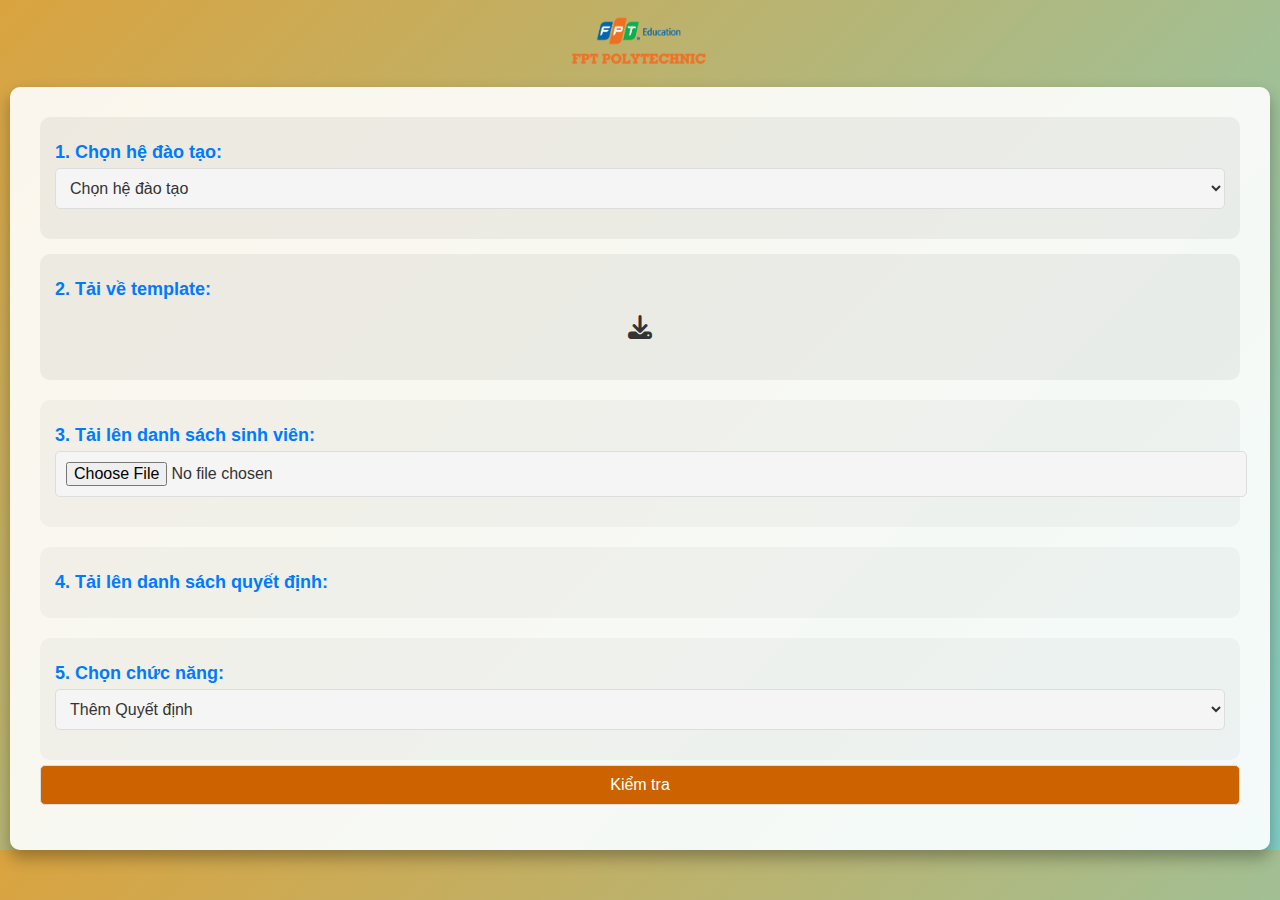
==== index.html @ b986f185 "feat: Đổi tên file home.html thành index.html để tương thích với GitHub Pages" ====
<!DOCTYPE html>
<html lang="en">
<head>
    <meta charset="UTF-8">
    <meta name="viewport" content="width=device-width, initial-scale=1.0">
    <title>Upload Files</title>
    <link rel="stylesheet" href="https://cdnjs.cloudflare.com/ajax/libs/font-awesome/6.5.0/css/all.min.css">
    <link rel="stylesheet" href="assets/css/style.css">
    <script defer src="assets/js/script.js"></script>
    </style>
</head>
<body>
    <p style="text-align: center;">
        <img src="assets/images/FPLLogoR.png" alt="" width="200px">
        <img src="assets/images/FPSLogoR.png" alt="" width="200px">
    </p>
    <div class="container">
        <!-- <h1>Xử lý quyết định</h1> -->
        <div class="selection-container">
            <h3>1. Chọn hệ đào tạo:</label>
            <select id="school" onchange="toggleUploadSections()">
                <option value="" disabled selected>Chọn hệ đào tạo</option>
                <option value="polytechnic">FPT Polytechnic</option>
                <option value="polyschool">FPT Polyschool</option>
            </select>
        </div>
        <div class="selection-container">
            <h3>2. Tải về template:</label>
            <button onclick="downloadTemplate()" style="border: none; background: transparent; cursor: pointer; color:#333">
                <i class="fas fa-download" style="font-size: 24px;"></i>
            </button>
        </div>

        <div class="upload-section">
            <h3>3. Tải lên danh sách sinh viên:</label>
            <input type="file" id="excelUpload" accept=".xlsx, .xls">
        </div>
        <div class="upload-section">
            <h3>4. Tải lên danh sách quyết định:</h3>
        </div>
        
        
        <div class="upload-section polytechnic-decision hidden">
            
            <div class="upload-grid">
                <div class="upload-item" onclick="highlightDiv(this)">
                    <label>Công nhận sinh viên:</label>
                    <input type="file" accept=".pdf" multiple onchange="updateFileCount(this)">
                    <span class="file-count">0 tệp</span>
                </div>
                <div class="upload-item" onclick="highlightDiv(this)">
                    <label>Chuyển ngành:</label>
                    <input type="file" accept=".pdf" multiple onchange="updateFileCount(this)">
                    <span class="file-count">0 tệp</span>
                </div>
                <div class="upload-item" onclick="highlightDiv(this)">
                    <label>Chuyển cơ sở:</label>
                    <input type="file" accept=".pdf" multiple onchange="updateFileCount(this)">
                    <span class="file-count">0 tệp</span>
                </div>
                <div class="upload-item" onclick="highlightDiv(this)">
                    <label>Nghỉ học tạm thời:</label>
                    <input type="file" accept=".pdf" multiple onchange="updateFileCount(this)">
                    <span class="file-count">0 tệp</span>
                </div>
                <div class="upload-item" onclick="highlightDiv(this)">
                    <label>Nhập học trở lại:</label>
                    <input type="file" accept=".pdf" multiple onchange="updateFileCount(this)">
                    <span class="file-count">0 tệp</span>
                </div>
                <div class="upload-item" onclick="highlightDiv(this)">
                    <label>Chuyển khung:</label>
                    <input type="file" accept=".pdf" multiple onchange="updateFileCount(this)">
                    <span class="file-count">0 tệp</span>
                </div>
                <div class="upload-item" onclick="highlightDiv(this)">
                    <label>Miễn giảm môn học:</label>
                    <input type="file" accept=".pdf" multiple onchange="updateFileCount(this)">
                    <span class="file-count">0 tệp</span>
                </div>
                <div class="upload-item" onclick="highlightDiv(this)">
                    <label>Khen thưởng:</label>
                    <input type="file" accept=".pdf" multiple onchange="updateFileCount(this)">
                    <span class="file-count">0 tệp</span>
                </div>
                <div class="upload-item" onclick="highlightDiv(this)">
                    <label>Khen thưởng:</label>
                    <input type="file" accept=".pdf" multiple onchange="updateFileCount(this)">
                    <span class="file-count">0 tệp</span>
                </div>
                <div class="upload-item" onclick="highlightDiv(this)">
                    <label>Công nhận tốt nghiệp:</label>
                    <input type="file" accept=".pdf" multiple onchange="updateFileCount(this)">
                    <span class="file-count">0 tệp</span>
                </div>
            </div>
                
            
        </div>
        <div class="upload-section polyschool-decision hidden">
            <!-- <h3>4. Tải lên danh sách quyết định:</h3> -->
            <div class="upload-grid">
                <div class="upload-item" onclick="highlightDiv(this)">
                    <label>Công nhận sinh viên:</label>
                    <input type="file" accept=".pdf" multiple onchange="updateFileCount(this)">
                    <span class="file-count">0 tệp</span>
                </div>
                <div class="upload-item" onclick="highlightDiv(this)">
                    <label>Chuyên ngành:</label>
                    <input type="file" accept=".pdf" multiple onchange="updateFileCount(this)">
                    <span class="file-count">0 tệp</span>
                </div>
                <div class="upload-item" onclick="highlightDiv(this)">
                    <label>Miễn giảm:</label>
                    <input type="file" accept=".pdf" multiple onchange="updateFileCount(this)">
                    <span class="file-count">0 tệp</span>
                </div>
                <div class="upload-item" onclick="highlightDiv(this)">
                    <label>Chuyển ngành:</label>
                    <input type="file" accept=".pdf" multiple onchange="updateFileCount(this)">
                    <span class="file-count">0 tệp</span>
                </div>
                <div class="upload-item" onclick="highlightDiv(this)">
                    <label>Bảo lưu:</label>
                    <input type="file" accept=".pdf" multiple onchange="updateFileCount(this)">
                    <span class="file-count">0 tệp</span>
                </div>
                <div class="upload-item" onclick="highlightDiv(this)">
                    <label>Thôi học:</label>
                    <input type="file" accept=".pdf" multiple onchange="updateFileCount(this)">
                    <span class="file-count">0 tệp</span>
                </div>
                <div class="upload-item" onclick="highlightDiv(this)">
                    <label>Chuyển cơ sở:</label>
                    <input type="file" accept=".pdf" multiple onchange="updateFileCount(this)">
                    <span class="file-count">0 tệp</span>
                </div>
                <div class="upload-item" onclick="highlightDiv(this)">
                    <label>Khen thưởng:</label>
                    <input type="file" accept=".pdf" multiple onchange="updateFileCount(this)">
                    <span class="file-count">0 tệp</span>
                </div>
                <div class="upload-item" onclick="highlightDiv(this)">
                    <label>Kỷ luật:</label>
                    <input type="file" accept=".pdf" multiple onchange="updateFileCount(this)">
                    <span class="file-count">0 tệp</span>
                </div>
                <div class="upload-item" onclick="highlightDiv(this)">
                    <label>Tốt nghiệp Trung cấp:</label>
                    <input type="file" accept=".pdf" multiple onchange="updateFileCount(this)">
                    <span class="file-count">0 tệp</span>
                </div>
            </div>

        </div>
        <div class="function-section">
            <h3>5. Chọn chức năng:</label>
            <select id="functionSelect" onchange="toggleCheckOptions()">
                <option value="addDecision">Thêm Quyết định</option>
                <option value="checkInfo">Thêm Quyết định và Kiểm tra thông tin sinh viên</option>
                <!-- <option value="all">Tất cả</option> -->
            </select>
            <div id="checkOptions" class="input-group hidden">
                <label for="nameCol">Họ và tên</label>
                <input type="text" id="nameCol" placeholder="Tên cột của file PDF Quyết định Công nhận sinh viên">
                <label for="birthDateCol">Ngày sinh:</label>
                <input type="text" id="birthDateCol" placeholder="Tên cột của file PDF Quyết định Công nhận sinh viên">
                <label for="genderCol">Giới tính:</label>
                <input type="text" id="genderCol" placeholder="Tên cột của file PDF Quyết định Công nhận sinh viên">
                <label for="ethnicityCol">Dân tộc:</label>
                <input type="text" id="ethnicityCol" placeholder="Tên cột của file PDF Quyết định Công nhận sinh viên">
            </div>
        </div>
        <button onclick="checkSelectedDiv()">Kiểm tra</button>
        <div class="message" id="resultMessage"></div>
</body>
</html>
---- assets/css/style.css ----
body {
    font-family: Arial, sans-serif;
    background: linear-gradient(135deg, #daa33f, #80D0C7);
    margin: 0;
    padding: 0;
    color: #333;
}

.container {
    width: 1200px;
    margin: 0 auto;
    background: rgba(255, 255, 255, 0.9);
    padding: 30px;
    border-radius: 10px;
    box-shadow: 0 8px 16px rgba(0, 0, 0, 0.3);
    text-align: center;
}

h1 {
    margin-bottom: 20px;
    font-size: 28px;
    text-transform: uppercase;
    color: #444;
}

label {
    display: block;
    margin: 10px 0 5px;
    font-weight: bold;
    color: #555;
}

select, input[type="file"], input[type="text"], button {
    width: 100%;
    padding: 10px;
    margin: 5px 0;
    border-radius: 5px;
    border: 1px solid #ddd;
    outline: none;
    font-size: 16px;
    background-color: #f5f5f5;
    color: #333;
}

button {
    background-color: #cc6300;
    color: white;
    cursor: pointer;
    transition: background-color 0.3s ease;
}

button:hover {
    background-color: #e67800;
}

.response {
    margin-top: 20px;
    padding: 10px;
    background-color: rgba(0, 0, 0, 0.05);
    border-radius: 5px;
    color: #333;
}

.selection-container {
    margin-bottom: 20px;
    background-color: rgba(0, 0, 0, 0.05);
    padding: 15px;
    border-radius: 10px;
}

.upload-section, .function-section {
    margin-top: 20px;
    background-color: rgba(0, 0, 0, 0.03);
    padding: 15px;
    border-radius: 10px;
}

.input-group {
    margin: 10px 0;
    text-align: left;
}

.hidden {
    display: none;
}

option[disabled] {
    color: #888;
}

/* Upload file pdf công nhận sinh viên */
.upload-grid {
    display: grid;
    grid-template-columns: 1fr 1fr;
    gap: 10px;
}

.upload-item {
    display: flex;
    align-items: center;
    justify-content: space-between;
    gap: 10px;
    padding: 5px;
}

.upload-item label {
    flex: 1;
    text-align: left;
    margin-right: 5px;
}

.upload-item input[type="file"] {
    flex: 2;
}

h3 {
    margin-bottom: 10px;
    color: #555;
    text-align: center;
}

/* nút submit */
/* CSS cho nút Submit */
.submit-btn {
    padding: 8px 16px;
    font-size: 14px;
    font-weight: 600;
    color: #fff;
    background-color: #007bff;
    border: none;
    border-radius: 6px;
    cursor: pointer;
    transition: all 0.2s ease;
    box-shadow: 0 3px 5px rgba(0, 0, 0, 0.1);
    width: auto; /* Đặt độ rộng tự động */
    min-width: 120px; /* Độ rộng tối thiểu */
    margin: 8px auto; /* Căn giữa nút */
}

.submit-btn:hover {
    background-color: #0056b3;
    box-shadow: 0 4px 7px rgba(0, 0, 0, 0.15);
}

.submit-btn:active {
    background-color: #003f7f;
    transform: translateY(1px);
}



/* button.submit-btn {
    background-color: #007bff;
    color: white;
    padding: 10px 20px;
    border: none;
    border-radius: 5px;
    cursor: pointer;
    font-size: 16px;
    margin-top: 20px;
}

button.submit-btn:hover {
    background-color: #0056b3;
} */

/* h3 nổi bật, về đầu dòng */
h3 {
    margin: 0;
    padding: 10px 0;
    font-size: 18px;
    font-weight: bold;
    color: #007bff; /* Màu xanh nổi bật */
    text-align: left; /* Căn trái */
}

.selection-container {
    margin-bottom: 15px; /* Tạo khoảng cách giữa các mục */
}

.selection-container button {
    margin-top: 5px;
}

.file-count {
    margin-left: 8px;
    font-size: 14px;
    color: #555;
}

input[type="file"].file-uploaded {
    border: 2px solid #4CAF50;
    box-shadow: 0 0 8px #4CAF50;
    transition: all 0.2s ease;
}

.upload-item {
    padding: 10px;
    margin: 5px;
    border: 2px solid transparent;
    transition: border-color 0.2s, box-shadow 0.2s;
    cursor: pointer;
}

.upload-item.active {
    border-color: #3498db;
    box-shadow: 0 0 8px #3498db;
}

.message {
    margin-top: 10px;
    font-weight: bold;
    color: #e74c3c;
}

.message.ok {
    color: #2ecc71;
}
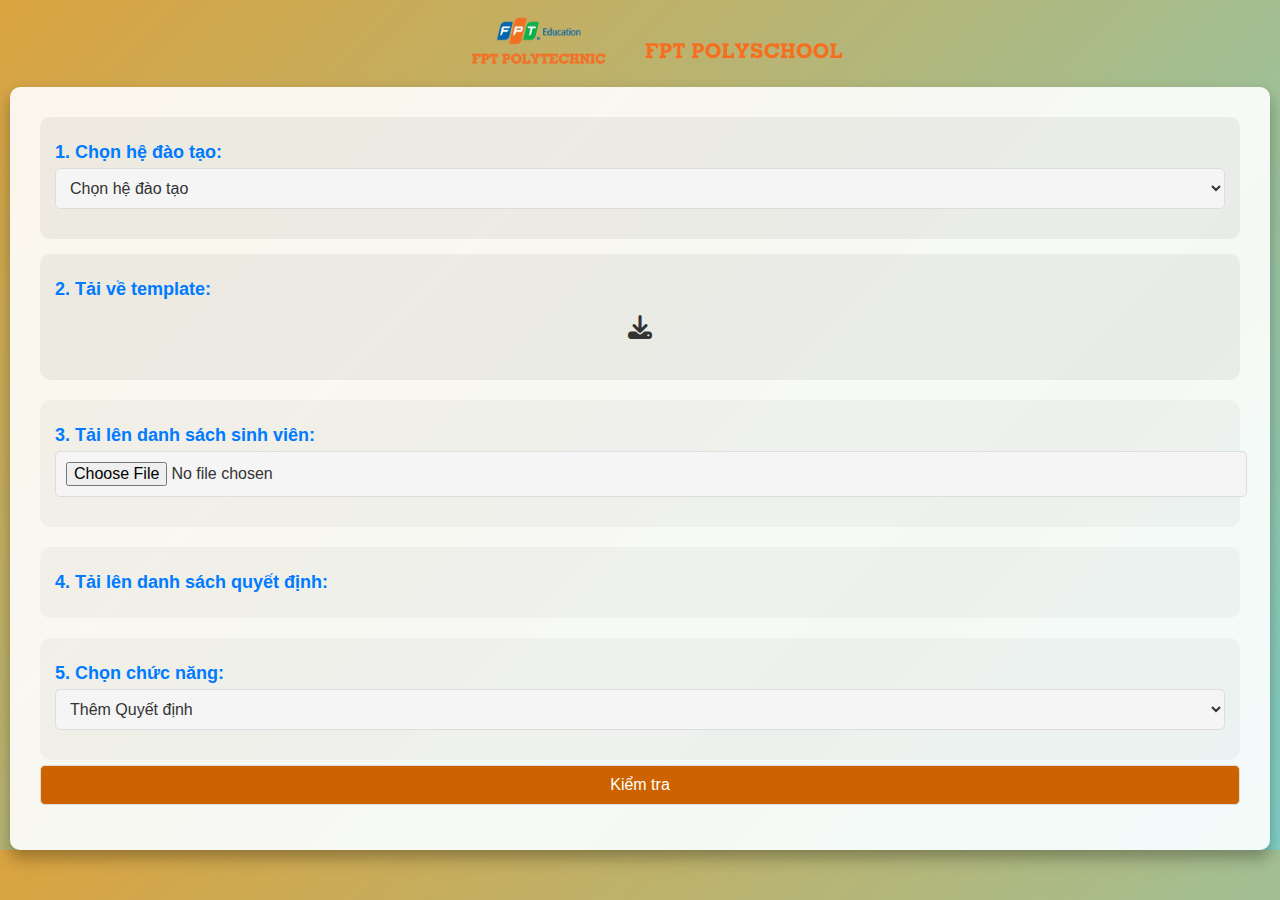
==== commit 96f4d279: "feat: triển khai gọi API upload tệp và xử lý tải về" ====
--- a/index.html
+++ b/index.html
@@ -11,8 +11,8 @@
 </head>
 <body>
     <p style="text-align: center;">
-        <img src="assets/images/FPLLogoR.png" alt="" width="200px">
-        <img src="assets/images/FPSLogoR.png" alt="" width="200px">
+        <img src="assets/images/FPLLogo.png" alt="" width="200px">
+        <img src="assets/images/PolyLogoR.png" alt="" width="200px">
     </p>
     <div class="container">
         <!-- <h1>Xử lý quyết định</h1> -->
@@ -45,7 +45,7 @@
             <div class="upload-grid">
                 <div class="upload-item" onclick="highlightDiv(this)">
                     <label>Công nhận sinh viên:</label>
-                    <input type="file" accept=".pdf" multiple onchange="updateFileCount(this)">
+                    <input id="1" type="file" accept=".pdf" multiple onchange="updateFileCount(this)">
                     <span class="file-count">0 tệp</span>
                 </div>
                 <div class="upload-item" onclick="highlightDiv(this)">
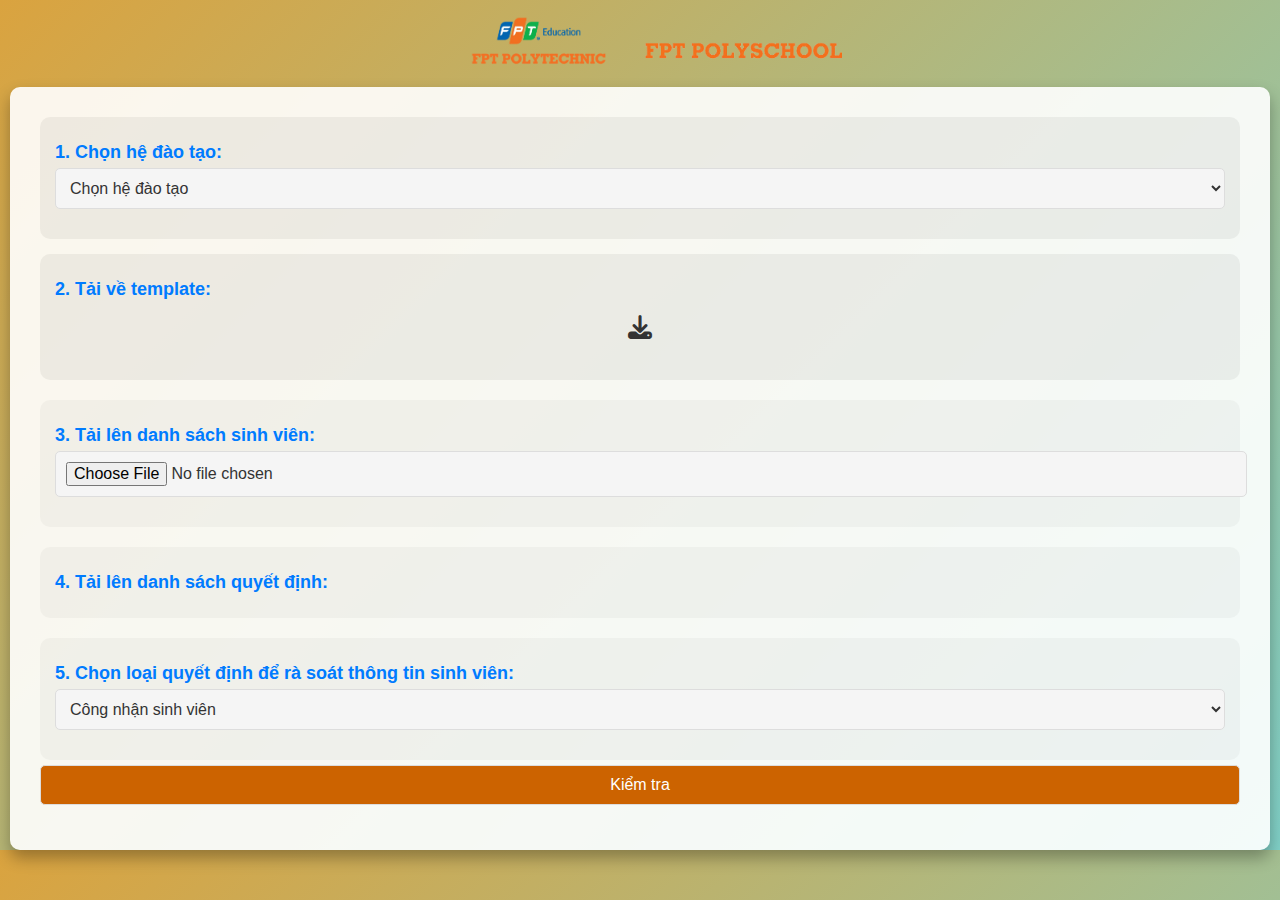
==== commit 15427838: "feature chon quyet dinh ra soat thong tin" ====
--- a/index.html
+++ b/index.html
@@ -46,52 +46,52 @@
                 <div class="upload-item" onclick="highlightDiv(this)">
                     <label>Công nhận sinh viên:</label>
                     <input id="1" type="file" accept=".pdf" multiple onchange="updateFileCount(this)">
-                    <span class="file-count">0 tệp</span>
+                    <span id="1" class="file-count">0 tệp</span>
                 </div>
                 <div class="upload-item" onclick="highlightDiv(this)">
                     <label>Chuyển ngành:</label>
                     <input type="file" accept=".pdf" multiple onchange="updateFileCount(this)">
-                    <span class="file-count">0 tệp</span>
+                    <span id="2" class="file-count">0 tệp</span>
                 </div>
                 <div class="upload-item" onclick="highlightDiv(this)">
                     <label>Chuyển cơ sở:</label>
                     <input type="file" accept=".pdf" multiple onchange="updateFileCount(this)">
-                    <span class="file-count">0 tệp</span>
+                    <span id="3" class="file-count">0 tệp</span>
                 </div>
                 <div class="upload-item" onclick="highlightDiv(this)">
                     <label>Nghỉ học tạm thời:</label>
                     <input type="file" accept=".pdf" multiple onchange="updateFileCount(this)">
-                    <span class="file-count">0 tệp</span>
+                    <span id="4" class="file-count">0 tệp</span>
                 </div>
                 <div class="upload-item" onclick="highlightDiv(this)">
                     <label>Nhập học trở lại:</label>
                     <input type="file" accept=".pdf" multiple onchange="updateFileCount(this)">
-                    <span class="file-count">0 tệp</span>
+                    <span id="5" class="file-count">0 tệp</span>
                 </div>
                 <div class="upload-item" onclick="highlightDiv(this)">
                     <label>Chuyển khung:</label>
                     <input type="file" accept=".pdf" multiple onchange="updateFileCount(this)">
-                    <span class="file-count">0 tệp</span>
+                    <span id="6" class="file-count">0 tệp</span>
                 </div>
                 <div class="upload-item" onclick="highlightDiv(this)">
                     <label>Miễn giảm môn học:</label>
                     <input type="file" accept=".pdf" multiple onchange="updateFileCount(this)">
-                    <span class="file-count">0 tệp</span>
+                    <span id="7" class="file-count">0 tệp</span>
                 </div>
                 <div class="upload-item" onclick="highlightDiv(this)">
                     <label>Khen thưởng:</label>
                     <input type="file" accept=".pdf" multiple onchange="updateFileCount(this)">
-                    <span class="file-count">0 tệp</span>
+                    <span id="8" class="file-count">0 tệp</span>
                 </div>
                 <div class="upload-item" onclick="highlightDiv(this)">
                     <label>Khen thưởng:</label>
                     <input type="file" accept=".pdf" multiple onchange="updateFileCount(this)">
-                    <span class="file-count">0 tệp</span>
+                    <span id="9" class="file-count">0 tệp</span>
                 </div>
                 <div class="upload-item" onclick="highlightDiv(this)">
                     <label>Công nhận tốt nghiệp:</label>
                     <input type="file" accept=".pdf" multiple onchange="updateFileCount(this)">
-                    <span class="file-count">0 tệp</span>
+                    <span id="10" class="file-count">0 tệp</span>
                 </div>
             </div>
                 
@@ -103,73 +103,71 @@
                 <div class="upload-item" onclick="highlightDiv(this)">
                     <label>Công nhận sinh viên:</label>
                     <input type="file" accept=".pdf" multiple onchange="updateFileCount(this)">
-                    <span class="file-count">0 tệp</span>
+                    <span id="11" class="file-count">0 tệp</span>
                 </div>
                 <div class="upload-item" onclick="highlightDiv(this)">
                     <label>Chuyên ngành:</label>
                     <input type="file" accept=".pdf" multiple onchange="updateFileCount(this)">
-                    <span class="file-count">0 tệp</span>
+                    <span id="12" class="file-count">0 tệp</span>
                 </div>
                 <div class="upload-item" onclick="highlightDiv(this)">
                     <label>Miễn giảm:</label>
                     <input type="file" accept=".pdf" multiple onchange="updateFileCount(this)">
-                    <span class="file-count">0 tệp</span>
+                    <span id="13" class="file-count">0 tệp</span>
                 </div>
                 <div class="upload-item" onclick="highlightDiv(this)">
                     <label>Chuyển ngành:</label>
                     <input type="file" accept=".pdf" multiple onchange="updateFileCount(this)">
-                    <span class="file-count">0 tệp</span>
+                    <span id="14" class="file-count">0 tệp</span>
                 </div>
                 <div class="upload-item" onclick="highlightDiv(this)">
                     <label>Bảo lưu:</label>
                     <input type="file" accept=".pdf" multiple onchange="updateFileCount(this)">
-                    <span class="file-count">0 tệp</span>
+                    <span id="15" class="file-count">0 tệp</span>
                 </div>
                 <div class="upload-item" onclick="highlightDiv(this)">
                     <label>Thôi học:</label>
                     <input type="file" accept=".pdf" multiple onchange="updateFileCount(this)">
-                    <span class="file-count">0 tệp</span>
+                    <span id="16" class="file-count">0 tệp</span>
                 </div>
                 <div class="upload-item" onclick="highlightDiv(this)">
                     <label>Chuyển cơ sở:</label>
                     <input type="file" accept=".pdf" multiple onchange="updateFileCount(this)">
-                    <span class="file-count">0 tệp</span>
+                    <span id="17" class="file-count">0 tệp</span>
                 </div>
                 <div class="upload-item" onclick="highlightDiv(this)">
                     <label>Khen thưởng:</label>
                     <input type="file" accept=".pdf" multiple onchange="updateFileCount(this)">
-                    <span class="file-count">0 tệp</span>
+                    <span id="18" class="file-count">0 tệp</span>
                 </div>
                 <div class="upload-item" onclick="highlightDiv(this)">
                     <label>Kỷ luật:</label>
                     <input type="file" accept=".pdf" multiple onchange="updateFileCount(this)">
-                    <span class="file-count">0 tệp</span>
+                    <span id="19" class="file-count">0 tệp</span>
                 </div>
                 <div class="upload-item" onclick="highlightDiv(this)">
                     <label>Tốt nghiệp Trung cấp:</label>
                     <input type="file" accept=".pdf" multiple onchange="updateFileCount(this)">
-                    <span class="file-count">0 tệp</span>
+                    <span id="20" class="file-count">0 tệp</span>
                 </div>
             </div>
 
         </div>
         <div class="function-section">
-            <h3>5. Chọn chức năng:</label>
+            <h3>5. Chọn loại quyết định để rà soát thông tin sinh viên:</label>
             <select id="functionSelect" onchange="toggleCheckOptions()">
-                <option value="addDecision">Thêm Quyết định</option>
-                <option value="checkInfo">Thêm Quyết định và Kiểm tra thông tin sinh viên</option>
-                <!-- <option value="all">Tất cả</option> -->
+                <option value="poly_cnsv">Công nhận sinh viên</option>
+                <option value="poly_cn">Chuyển ngành</option>
+                <option value="poly_ccs">Chuyển cơ sở</option>
+                <option value="poly_nhtt">Nghỉ học tạm thời</option>
+                <option value="poly_nhtl">Nhập học trở lại</option>
+                <option value="poly_ck">Chuyển khung</option>
+                <option value="poly_mgmh">Miễn giảm môn học</option>
+                <option value="poly_kt">Khen thưởng</option>
+                <option value="poly_kl">Kỷ luật</option>
+                <option value="poly_cntn">Công nhận tốt nghiệp</option>
+                <option value="poly_gc">Ghi chú</option>
             </select>
-            <div id="checkOptions" class="input-group hidden">
-                <label for="nameCol">Họ và tên</label>
-                <input type="text" id="nameCol" placeholder="Tên cột của file PDF Quyết định Công nhận sinh viên">
-                <label for="birthDateCol">Ngày sinh:</label>
-                <input type="text" id="birthDateCol" placeholder="Tên cột của file PDF Quyết định Công nhận sinh viên">
-                <label for="genderCol">Giới tính:</label>
-                <input type="text" id="genderCol" placeholder="Tên cột của file PDF Quyết định Công nhận sinh viên">
-                <label for="ethnicityCol">Dân tộc:</label>
-                <input type="text" id="ethnicityCol" placeholder="Tên cột của file PDF Quyết định Công nhận sinh viên">
-            </div>
         </div>
         <button onclick="checkSelectedDiv()">Kiểm tra</button>
         <div class="message" id="resultMessage"></div>
--- a/assets/css/style.css
+++ b/assets/css/style.css
@@ -217,5 +217,12 @@
     color: #2ecc71;
 }
 
-
-
+input.file-uploaded {
+    border: 2px solid #4CAF50;
+    box-shadow: 0 0 10px #4CAF50;
+    transition: 0.3s;
+}
+
+
+
+
